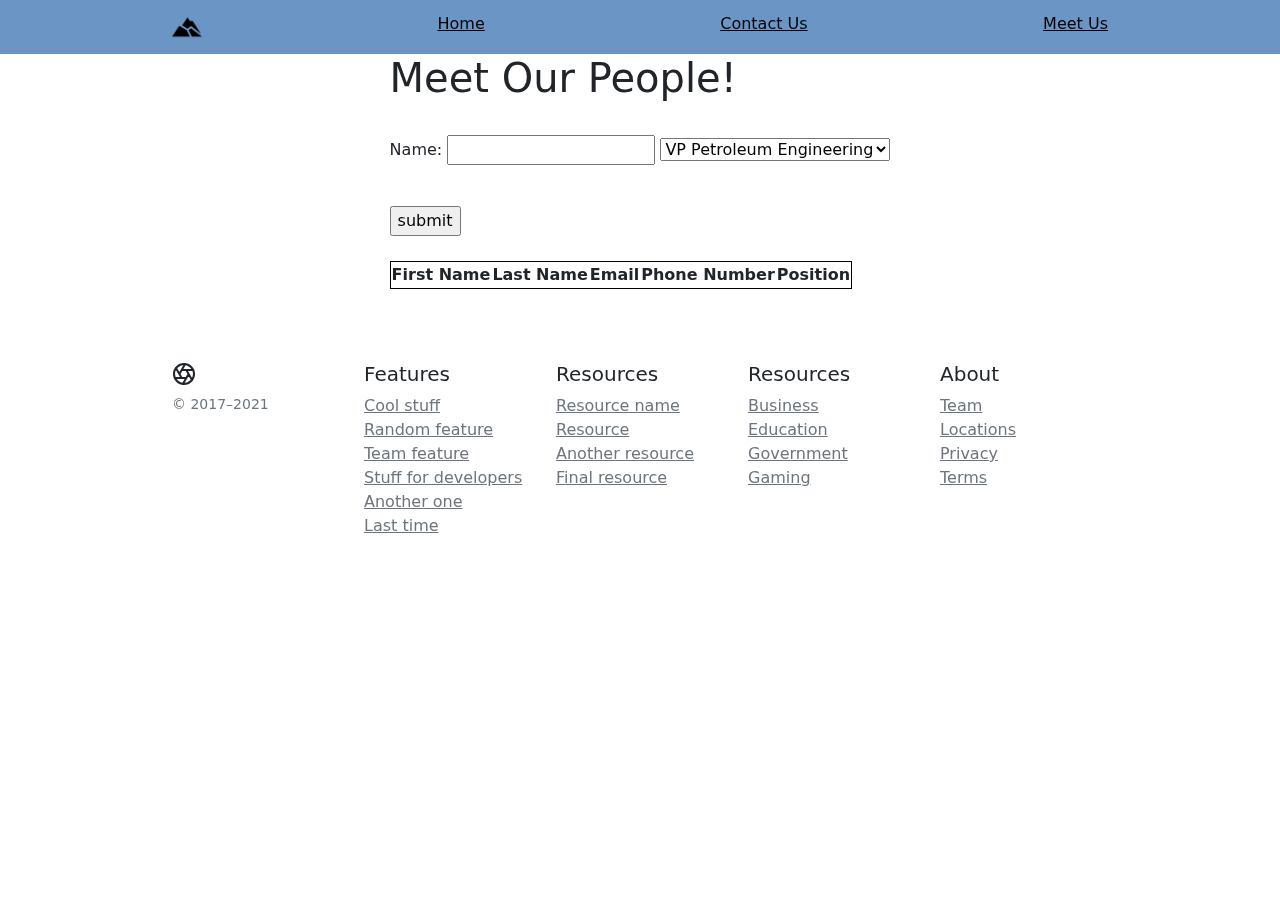
==== frontend/editemployee.html @ e3d79a4f "Added employee files & customer files" ====
<!doctype html>
<html lang="en">
  <head>
    <meta charset="utf-8">
    <meta name="viewport" content="width=device-width, initial-scale=1">
    <meta name="description" content="">
    <meta name="author" content="Mark Otto, Jacob Thornton, and Bootstrap contributors">
    <meta name="generator" content="Hugo 0.88.1">
    <script src="formbehind.js"></script>
    <title>Summit Oil & Gas</title>

    <link rel="canonical" href="https://getbootstrap.com/docs/5.1/examples/product/">

    

    <!-- Bootstrap core CSS -->
<link href="bootstrap.min.css" rel="stylesheet">

    <style>
      .bd-placeholder-img {
        font-size: 1.125rem;
        text-anchor: middle;
        -webkit-user-select: none;
        -moz-user-select: none;
        user-select: none;
      }

      @media (min-width: 768px) {
        .bd-placeholder-img-lg {
          font-size: 3.5rem;
        }
      }
    </style>

    
    <!-- Custom styles for this template -->
    <link href="product.css" rel="stylesheet">
  </head>
<body>
    
<header class="site-header sticky-top py-1">
  <nav class="container d-flex flex-column flex-md-row justify-content-between">
    <a class="py-2" href="#" aria-label="Product">
      <img src="icons/mountain.png" style="width:30px;height:30px;">
      
    </a>
    <a class="py-2 d-none d-md-inline-block" href="index.html">Home</a>
    <a class="py-2 d-none d-md-inline-block" href="form.html">Contact Us</a>
    <a class="py-2 d-none d-md-inline-block" href="employees.html">Meet Us</a>
  </nav>
</header>

<main>


  <div class="form">  
    <div class="form1">
      <h1>Meet Our People!</h1>
    </div>
     
    <div class="form2">
      <label>Name:</label>
      <input type="text">
      <select id="inputselection">
        <option value="VP Petroleum Engineering">VP Petroleum Engineering</option>
        <option value="Accountant">Accountant</option>
        <option value="Drilling Engineer">Drilling Engineer</option>
        <option value="Production Engineer">Production Engineer</option>
        <option value="Reservoir Engineer">Reservoir Engineer</option>
        <option value="Facilities Engineer">Facilities Engineer</option>
        <option value="Contact CFO">Contact CFO</option>
        <option value="Geologist">Geologist</option>
        <option value="Controller">Controller</option>
        <option value="Surface Landman">Surface Landman</option>
      </select>
    </div>
    <div class="form3">
      <p id="test"></p>
      <input type="button" onclick="GetEmployee()" value="submit">
    </div>
    <div class="form4">
      <table id="empt" style="border: 1px solid black;">
        <tr>
          <th>First Name</th>
          <th>Last Name</th>
          <th>Email</th>
          <th>Phone Number</th>
          <th>Position</th>
        </tr>
      </table>
    </div>


  </div>



</main>

<footer class="container py-5">
  <div class="row">
    <div class="col-12 col-md">
      <svg xmlns="http://www.w3.org/2000/svg" width="24" height="24" fill="none" stroke="currentColor" stroke-linecap="round" stroke-linejoin="round" stroke-width="2" class="d-block mb-2" role="img" viewBox="0 0 24 24"><title>Product</title><circle cx="12" cy="12" r="10"/><path d="M14.31 8l5.74 9.94M9.69 8h11.48M7.38 12l5.74-9.94M9.69 16L3.95 6.06M14.31 16H2.83m13.79-4l-5.74 9.94"/></svg>
      <small class="d-block mb-3 text-muted">&copy; 2017–2021</small>
    </div>
    <div class="col-6 col-md">
      <h5>Features</h5>
      <ul class="list-unstyled text-small">
        <li><a class="link-secondary" href="#">Cool stuff</a></li>
        <li><a class="link-secondary" href="#">Random feature</a></li>
        <li><a class="link-secondary" href="#">Team feature</a></li>
        <li><a class="link-secondary" href="#">Stuff for developers</a></li>
        <li><a class="link-secondary" href="#">Another one</a></li>
        <li><a class="link-secondary" href="#">Last time</a></li>
      </ul>
    </div>
    <div class="col-6 col-md">
      <h5>Resources</h5>
      <ul class="list-unstyled text-small">
        <li><a class="link-secondary" href="#">Resource name</a></li>
        <li><a class="link-secondary" href="#">Resource</a></li>
        <li><a class="link-secondary" href="#">Another resource</a></li>
        <li><a class="link-secondary" href="#">Final resource</a></li>
      </ul>
    </div>
    <div class="col-6 col-md">
      <h5>Resources</h5>
      <ul class="list-unstyled text-small">
        <li><a class="link-secondary" href="#">Business</a></li>
        <li><a class="link-secondary" href="#">Education</a></li>
        <li><a class="link-secondary" href="#">Government</a></li>
        <li><a class="link-secondary" href="#">Gaming</a></li>
      </ul>
    </div>
    <div class="col-6 col-md">
      <h5>About</h5>
      <ul class="list-unstyled text-small">
        <li><a class="link-secondary" href="#">Team</a></li>
        <li><a class="link-secondary" href="#">Locations</a></li>
        <li><a class="link-secondary" href="#">Privacy</a></li>
        <li><a class="link-secondary" href="#">Terms</a></li>
      </ul>
    </div>
  </div>
</footer>


    <script src="../assets/dist/js/bootstrap.bundle.min.js"></script>

      
  </body>
</html>
---- frontend/product.css ----
.container {
  max-width: 960px;
}

/*
 * Custom translucent site header
 */

.site-header {
  background-color: rgba(81, 131, 187, 0.85);
  -webkit-backdrop-filter: saturate(180%) blur(20px);
  backdrop-filter: saturate(180%) blur(20px);
}
.site-header a {
  color: #000000;
  transition: color .15s ease-in-out;
}
.site-header a:hover {
  color: #fff;
  text-decoration: none;
}


.product-device {
  position: absolute;
  right: 10%;
  bottom: -30%;
  width: 300px;
  height: 540px;
  background-color: #333;
  border-radius: 21px;
  transform: rotate(30deg);
}

.product-device::before {
  position: absolute;
  top: 10%;
  right: 10px;
  bottom: 10%;
  left: 10px;
  content: "";
  background-color: rgba(255, 255, 255, .1);
  border-radius: 5px;
}

.product-device-2 {
  top: -25%;
  right: auto;
  bottom: 0;
  left: 5%;
  background-color: #e5e5e5;
}


/*
 * Extra utilities
 */

.flex-equal > * {
  flex: 1;
}
@media (min-width: 768px) {
  .flex-md-equal > * {
    flex: 1;
  }
}

.form {
  display: grid;
}
.form0{
  grid-column: 2;
  grid-row: 1;
  margin-bottom: 25px;
}
.form1{
  grid-column: 2;
  grid-row: 2;
  margin-bottom: 25px;
}
.form2{
  grid-column: 2;
  grid-row:3;
  margin-bottom: 25px;
  
}
.form3{
  grid-column: 2;
  grid-row: 4;
  margin-bottom: 25px;
}
.form4{
  grid-column: 2;
  grid-row: 5;
  margin-bottom: 25px;
}
.form5{
  grid-column: 2;
  grid-row: 6;
  margin-bottom: 25px;
}
.form6{
  grid-column: 2;
  grid-row: 7;
  margin-bottom: 25px;
}
.form7{
  grid-column: 2;
  grid-row: 8;
  margin-bottom: 25px;
}
.send{
  grid-column: 2;
  grid-row: 9;
  margin-bottom: 25px;
}
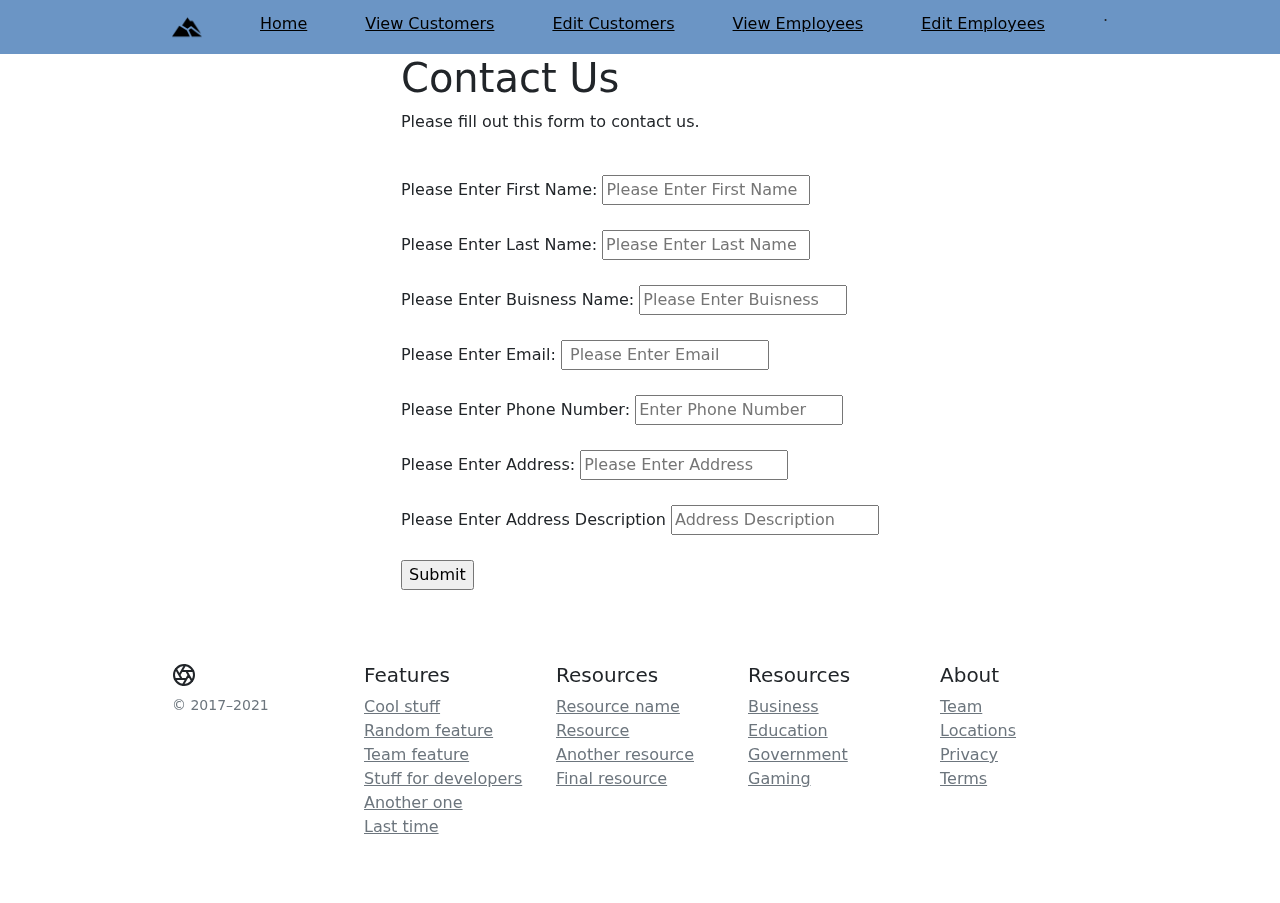
==== commit 74a1a8e1: "tables for employee front end and edit customers" ====
--- a/frontend/editemployee.html
+++ b/frontend/editemployee.html
@@ -6,7 +6,7 @@
     <meta name="description" content="">
     <meta name="author" content="Mark Otto, Jacob Thornton, and Bootstrap contributors">
     <meta name="generator" content="Hugo 0.88.1">
-    <script src="formbehind.js"></script>
+    <script src="employeesbehind.js"></script>
     <title>Summit Oil & Gas</title>
 
     <link rel="canonical" href="https://getbootstrap.com/docs/5.1/examples/product/">
@@ -44,55 +44,69 @@
       <img src="icons/mountain.png" style="width:30px;height:30px;">
       
     </a>
-    <a class="py-2 d-none d-md-inline-block" href="index.html">Home</a>
-    <a class="py-2 d-none d-md-inline-block" href="form.html">Contact Us</a>
-    <a class="py-2 d-none d-md-inline-block" href="employees.html">Meet Us</a>
+    <a class="py-2 d-none d-md-inline-block" href="employeehome.html">Home</a>
+    <a class="py-2 d-none d-md-inline-block" href="viewcustomer.html">View Customers</a>
+    <a class="py-2 d-none d-md-inline-block" href="editcustomer.html">Edit Customers</a>
+    <a class="py-2 d-none d-md-inline-block" href="viewemployee.html">View Employees</a>
+    <a class="py-2 d-none d-md-inline-block" href="editemployee.html">Edit Employees</a>
+    .
   </nav>
 </header>
 
 <main>
+  <form action="/api/create-sub" method="POST">
+    <div class="form">
+      <div class="form0">
+        <h1>Contact Us</h1>
+        <p>Please fill out this form to contact us.</p>
+      </div>
+
+      <div class="form1">
+        <label>Please Enter First Name:</label>
+        <input type ="text" id="fname" placeholder="Please Enter First Name">
+      </div>
+      <div class="form2">
+        <label>Please Enter Last Name:</label>
+        <input type="text" id="lname" placeholder="Please Enter Last Name">
+      </div>
+      <div class="form3">
+        <label>Please Enter Buisness Name:</label>
+        <input type="text" id="bname" placeholder="Please Enter Buisness">
+      </div>
+      <div class="form4">
+        <label>Please Enter Email:</label>
+        <input type="text" id="email" placeholder=" Please Enter Email">
+      </div>
+
+      <div class="form5">
+        <label>Please Enter Phone Number:</label>
+        <input type="text" id="phonenumber" placeholder="Enter Phone Number">
+      </div>
 
 
-  <div class="form">  
-    <div class="form1">
-      <h1>Meet Our People!</h1>
-    </div>
-     
-    <div class="form2">
-      <label>Name:</label>
-      <input type="text">
-      <select id="inputselection">
-        <option value="VP Petroleum Engineering">VP Petroleum Engineering</option>
-        <option value="Accountant">Accountant</option>
-        <option value="Drilling Engineer">Drilling Engineer</option>
-        <option value="Production Engineer">Production Engineer</option>
-        <option value="Reservoir Engineer">Reservoir Engineer</option>
-        <option value="Facilities Engineer">Facilities Engineer</option>
-        <option value="Contact CFO">Contact CFO</option>
-        <option value="Geologist">Geologist</option>
-        <option value="Controller">Controller</option>
-        <option value="Surface Landman">Surface Landman</option>
-      </select>
-    </div>
-    <div class="form3">
-      <p id="test"></p>
-      <input type="button" onclick="GetEmployee()" value="submit">
-    </div>
-    <div class="form4">
-      <table id="empt" style="border: 1px solid black;">
-        <tr>
-          <th>First Name</th>
-          <th>Last Name</th>
-          <th>Email</th>
-          <th>Phone Number</th>
-          <th>Position</th>
-        </tr>
-      </table>
-    </div>
+      <div class="form6">
+        <label>Please Enter Address:</label>
+        <input type="text" id="address" placeholder="Please Enter Address">
+      </div>
+
+      <div class="form7">
+        <label>Please Enter Address Description</label>
+        <input type="text" id="description" placeholder="Address Description">
+      </div>
+
+      <div class="send">
+        <input type="button" value="Submit" onclick="sentCustomer()">
+      </div>
+      <p id="test"></p> 
 
 
-  </div>
+      
+    </div>
+  </form>
 
+    
+
+  
 
 
 </main>
--- a/frontend/product.css
+++ b/frontend/product.css
@@ -109,10 +109,18 @@
   grid-row: 8;
   margin-bottom: 25px;
 }
-.send{
+.form8{
   grid-column: 2;
   grid-row: 9;
   margin-bottom: 25px;
 }
-
-
+.send{
+  grid-column: 2;
+  grid-row: 10;
+  margin-bottom: 25px;
+}
+td, th{
+  border: 1px solid #dddddd;
+  text-align: left;
+  padding: 8px;
+}
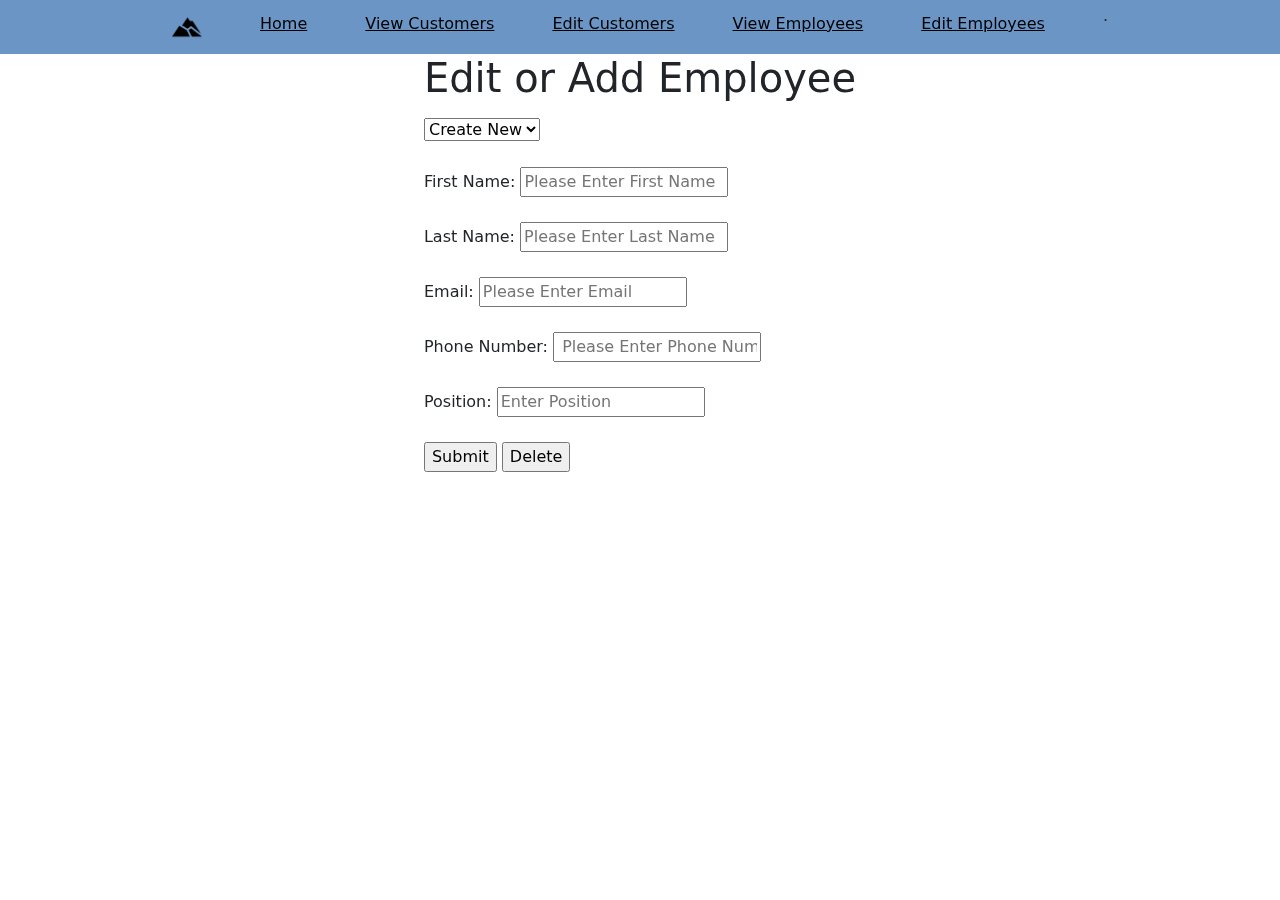
==== commit 97807bf4: "Employeebehind" ====
--- a/frontend/editemployee.html
+++ b/frontend/editemployee.html
@@ -6,6 +6,7 @@
     <meta name="description" content="">
     <meta name="author" content="Mark Otto, Jacob Thornton, and Bootstrap contributors">
     <meta name="generator" content="Hugo 0.88.1">
+    <link rel="icon" href="icons/oil_logo.png">
     <script src="employeesbehind.js"></script>
     <title>Summit Oil & Gas</title>
 
@@ -36,7 +37,7 @@
     <!-- Custom styles for this template -->
     <link href="product.css" rel="stylesheet">
   </head>
-<body>
+<body onload="loadEmployees()">
     
 <header class="site-header sticky-top py-1">
   <nav class="container d-flex flex-column flex-md-row justify-content-between">
@@ -57,47 +58,40 @@
   <form action="/api/create-sub" method="POST">
     <div class="form">
       <div class="form0">
-        <h1>Contact Us</h1>
-        <p>Please fill out this form to contact us.</p>
+        <h1>Edit or Add Employee</h1>
+        <p></p>
+        <select id="empdrop" onchange="selectedEmployees()">
+          <option value=""> Create New</option>
+        </select>
       </div>
 
       <div class="form1">
-        <label>Please Enter First Name:</label>
+        <label>First Name:</label>
         <input type ="text" id="fname" placeholder="Please Enter First Name">
       </div>
       <div class="form2">
-        <label>Please Enter Last Name:</label>
+        <label>Last Name:</label>
         <input type="text" id="lname" placeholder="Please Enter Last Name">
       </div>
       <div class="form3">
-        <label>Please Enter Buisness Name:</label>
-        <input type="text" id="bname" placeholder="Please Enter Buisness">
+        <label>Email:</label>
+        <input type="text" id="email" placeholder="Please Enter Email">
       </div>
       <div class="form4">
-        <label>Please Enter Email:</label>
-        <input type="text" id="email" placeholder=" Please Enter Email">
+        <label>Phone Number:</label>
+        <input type="text" id="phonenumber" placeholder=" Please Enter Phone Number">
       </div>
 
       <div class="form5">
-        <label>Please Enter Phone Number:</label>
-        <input type="text" id="phonenumber" placeholder="Enter Phone Number">
-      </div>
-
-
-      <div class="form6">
-        <label>Please Enter Address:</label>
-        <input type="text" id="address" placeholder="Please Enter Address">
-      </div>
-
-      <div class="form7">
-        <label>Please Enter Address Description</label>
-        <input type="text" id="description" placeholder="Address Description">
+        <label>Position:</label>
+        <input type="text" id="position" placeholder="Enter Position">
       </div>
 
       <div class="send">
-        <input type="button" value="Submit" onclick="sentCustomer()">
+        <input type="button" value="Submit" onclick="sentEmployee()">
+        <input type="button" value="Delete" onclick="deleteEmployee()">
       </div>
-      <p id="test"></p> 
+
 
 
       
@@ -112,50 +106,7 @@
 </main>
 
 <footer class="container py-5">
-  <div class="row">
-    <div class="col-12 col-md">
-      <svg xmlns="http://www.w3.org/2000/svg" width="24" height="24" fill="none" stroke="currentColor" stroke-linecap="round" stroke-linejoin="round" stroke-width="2" class="d-block mb-2" role="img" viewBox="0 0 24 24"><title>Product</title><circle cx="12" cy="12" r="10"/><path d="M14.31 8l5.74 9.94M9.69 8h11.48M7.38 12l5.74-9.94M9.69 16L3.95 6.06M14.31 16H2.83m13.79-4l-5.74 9.94"/></svg>
-      <small class="d-block mb-3 text-muted">&copy; 2017–2021</small>
-    </div>
-    <div class="col-6 col-md">
-      <h5>Features</h5>
-      <ul class="list-unstyled text-small">
-        <li><a class="link-secondary" href="#">Cool stuff</a></li>
-        <li><a class="link-secondary" href="#">Random feature</a></li>
-        <li><a class="link-secondary" href="#">Team feature</a></li>
-        <li><a class="link-secondary" href="#">Stuff for developers</a></li>
-        <li><a class="link-secondary" href="#">Another one</a></li>
-        <li><a class="link-secondary" href="#">Last time</a></li>
-      </ul>
-    </div>
-    <div class="col-6 col-md">
-      <h5>Resources</h5>
-      <ul class="list-unstyled text-small">
-        <li><a class="link-secondary" href="#">Resource name</a></li>
-        <li><a class="link-secondary" href="#">Resource</a></li>
-        <li><a class="link-secondary" href="#">Another resource</a></li>
-        <li><a class="link-secondary" href="#">Final resource</a></li>
-      </ul>
-    </div>
-    <div class="col-6 col-md">
-      <h5>Resources</h5>
-      <ul class="list-unstyled text-small">
-        <li><a class="link-secondary" href="#">Business</a></li>
-        <li><a class="link-secondary" href="#">Education</a></li>
-        <li><a class="link-secondary" href="#">Government</a></li>
-        <li><a class="link-secondary" href="#">Gaming</a></li>
-      </ul>
-    </div>
-    <div class="col-6 col-md">
-      <h5>About</h5>
-      <ul class="list-unstyled text-small">
-        <li><a class="link-secondary" href="#">Team</a></li>
-        <li><a class="link-secondary" href="#">Locations</a></li>
-        <li><a class="link-secondary" href="#">Privacy</a></li>
-        <li><a class="link-secondary" href="#">Terms</a></li>
-      </ul>
-    </div>
-  </div>
+
 </footer>
 
 
